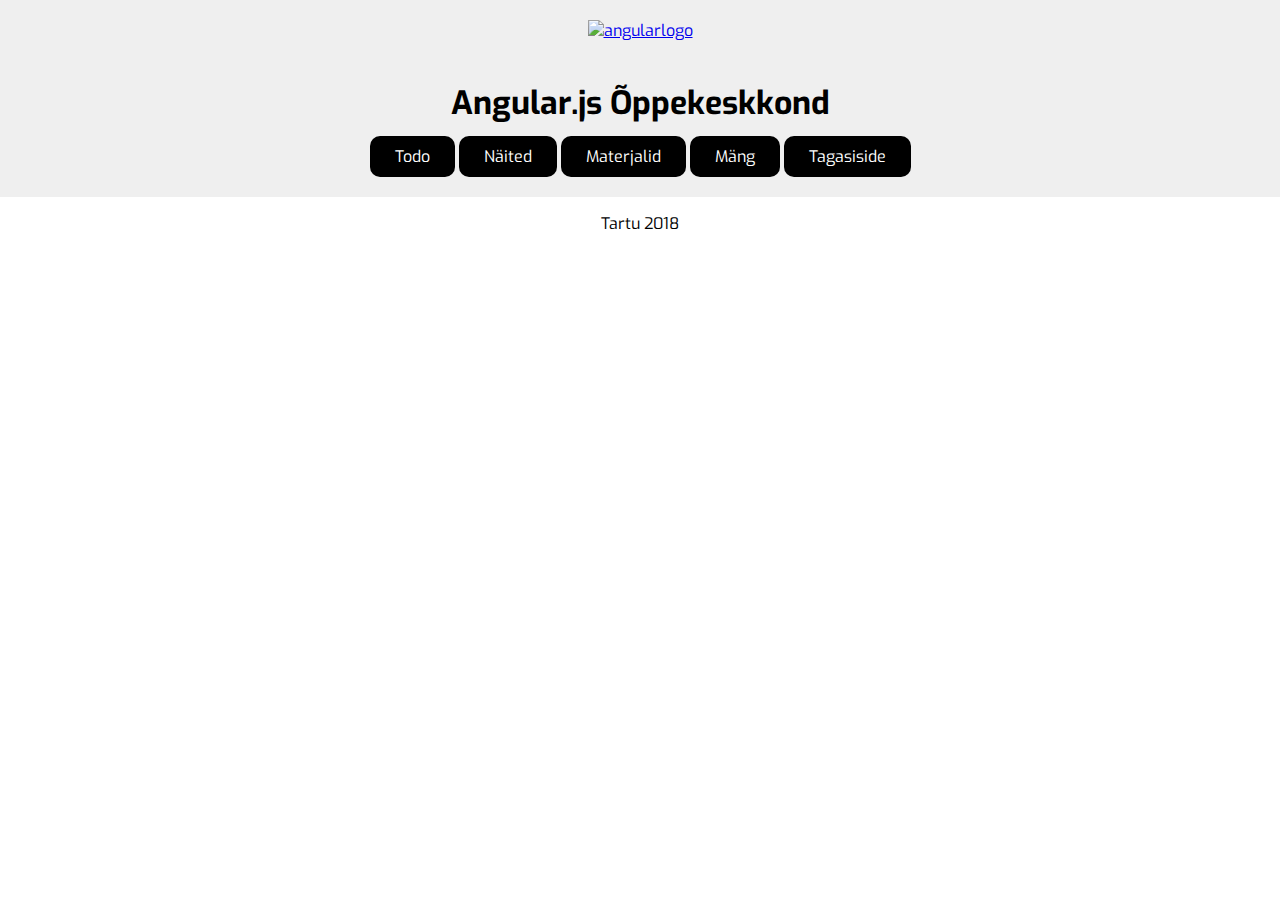
==== index.html @ d32ad257 "Added favicon" ====
<!DOCTYPE html>
<html lang="et">
    <head>
        <meta charset="UTF-8">
        <meta name="description" content="Playing around with angular;">
        <meta name="author" content="Gerli Kõiv">
        <!-- GITHUB: https://github.com/gerlik/angularJS_app -->
        <title>Avaleht</title>
        <script type="text/javascript" src="https://ajax.googleapis.com/ajax/libs/angularjs/1.4.5/angular.min.js"></script>
        <script type="text/javascript" src="https://ajax.googleapis.com/ajax/libs/angularjs/1.4.5/angular-animate.js"></script>
        
<!--        <link href="https://fonts.googleapis.com/css?family=Quicksand" rel="stylesheet">-->
        <link rel="stylesheet" href="style.css">
        <link rel="shortcut icon" href="favicon.ico"/>
    </head>
    <body>
        <div>
            <header>
               
                <a href="index.html"><img src="http://www.stickpng.com/assets/images/5847ea22cef1014c0b5e4833.png" alt="angularlogo" id="logo"></a>
                <!-- pikem logo
                <a href="index.html"><img src="https://upload.wikimedia.org/wikipedia/commons/thumb/c/ca/AngularJS_logo.svg/2000px-AngularJS_logo.svg.png" alt="angularlogo" id="logo"></a>-->
                <h1>Angular.js Õppekeskkond</h1> 
                <nav>
                    <ul>
                        <li><a href="todo.html">Todo</a></li>
                        <li><a href="example.html">Näited</a></li>
                        <li><a href="resources.html">Materjalid</a></li>
                        <li><a href="game.html">Mäng</a></li>
                        <li><a href="feedback.html">Tagasiside</a></li>
                    </ul>
                </nav>
            </header>
            <div class="content">
                
            </div>
            <footer>
                <p>Tartu 2018</p>
            </footer>
        </div> 
        <script src="myApp.js"></script>
        <script src="myCtrl.js"></script>
    </body>
</html>
---- style.css ----
/* style for angular app*/

@import url('https://fonts.googleapis.com/css?family=Quicksand');
@import url('https://fonts.googleapis.com/css?family=Exo');

body{
    padding: 50px;
    font-family: 'Exo', sans-serif;
    padding: 0;
    margin: 0;
}

header{
    text-align: center;
    background-color: #efefef;
    margin: 0;
    padding-bottom: 30px;

}

#logo{
    padding: 20px;
    width: 20px;
}

ul{
    list-style-type: none;
    margin: 0;
    padding: 0;
}

li{
    display: inline;
}

li a{
    text-decoration: none;
    padding: 10px 25px;
    background-color: black;
    color: white;
    border-radius: 10px;
    
}

li a:hover{
    
    background-color: #3f3f3f;
}

footer{
    text-align: center;
}
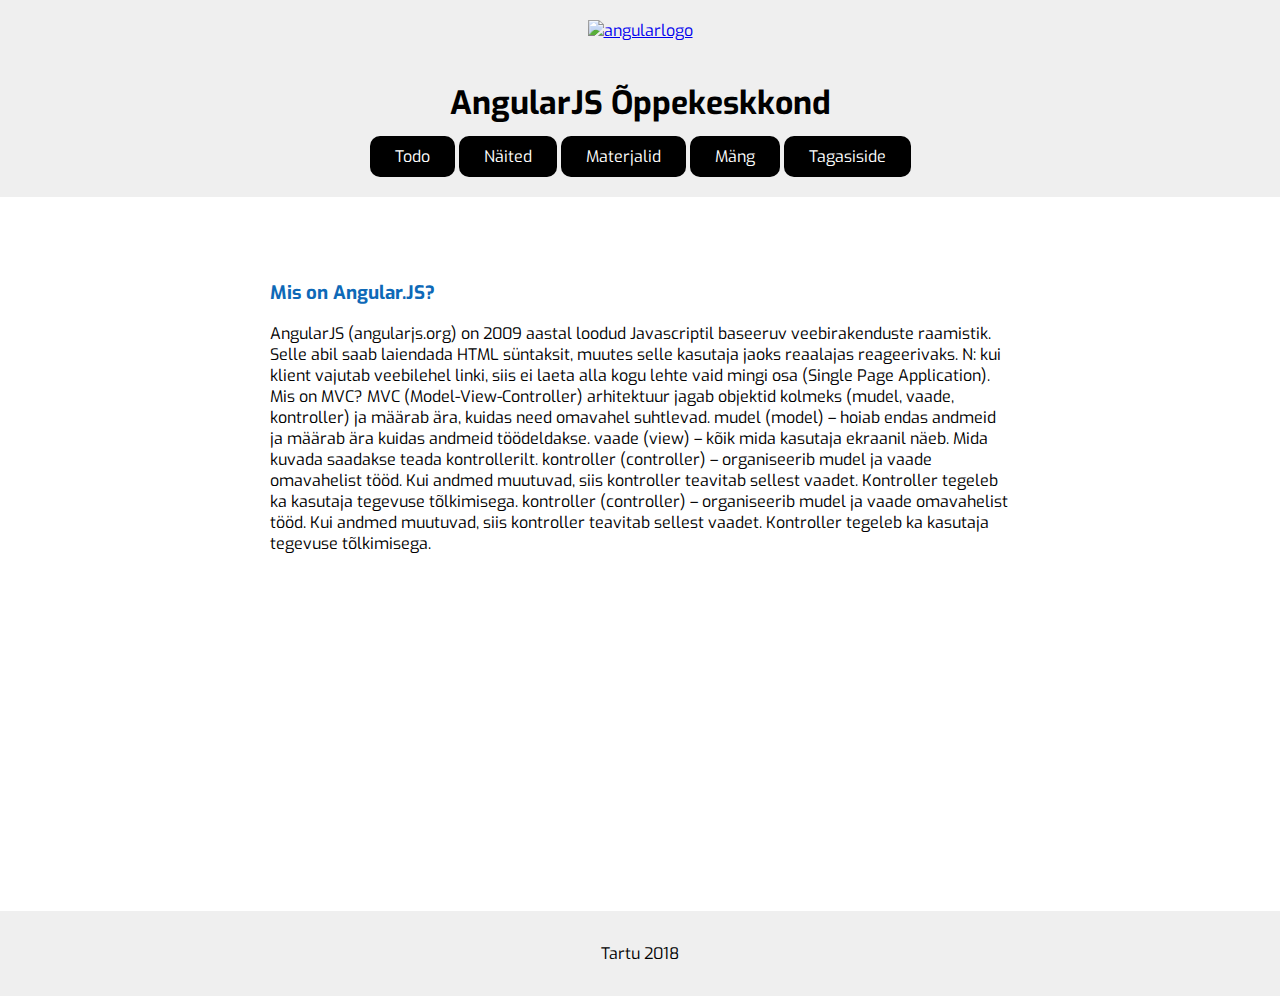
==== commit 3501330b: "Done with the simple design;" ====
--- a/index.html
+++ b/index.html
@@ -8,19 +8,19 @@
         <title>Avaleht</title>
         <script type="text/javascript" src="https://ajax.googleapis.com/ajax/libs/angularjs/1.4.5/angular.min.js"></script>
         <script type="text/javascript" src="https://ajax.googleapis.com/ajax/libs/angularjs/1.4.5/angular-animate.js"></script>
-        
-<!--        <link href="https://fonts.googleapis.com/css?family=Quicksand" rel="stylesheet">-->
+
+        <!--        <link href="https://fonts.googleapis.com/css?family=Quicksand" rel="stylesheet">-->
         <link rel="stylesheet" href="style.css">
         <link rel="shortcut icon" href="favicon.ico"/>
     </head>
     <body>
         <div>
             <header>
-               
+
                 <a href="index.html"><img src="http://www.stickpng.com/assets/images/5847ea22cef1014c0b5e4833.png" alt="angularlogo" id="logo"></a>
                 <!-- pikem logo
-                <a href="index.html"><img src="https://upload.wikimedia.org/wikipedia/commons/thumb/c/ca/AngularJS_logo.svg/2000px-AngularJS_logo.svg.png" alt="angularlogo" id="logo"></a>-->
-                <h1>Angular.js Õppekeskkond</h1> 
+<a href="index.html"><img src="https://upload.wikimedia.org/wikipedia/commons/thumb/c/ca/AngularJS_logo.svg/2000px-AngularJS_logo.svg.png" alt="angularlogo" id="logo"></a>-->
+                <h1>AngularJS Õppekeskkond</h1> 
                 <nav>
                     <ul>
                         <li><a href="todo.html">Todo</a></li>
@@ -32,9 +32,26 @@
                 </nav>
             </header>
             <div class="content">
-                
+
+                <h3>Mis on Angular.JS?</h3>
+                <p>
+                    AngularJS (angularjs.org) on 2009 aastal loodud Javascriptil baseeruv veebirakenduste raamistik. Selle abil saab laiendada HTML süntaksit, muutes selle kasutaja jaoks reaalajas reageerivaks. N:  kui klient vajutab veebilehel linki, siis ei laeta alla kogu lehte vaid mingi osa (Single Page Application).
+
+                    Mis on MVC?
+
+                    MVC (Model-View-Controller) arhitektuur jagab objektid kolmeks (mudel, vaade, kontroller) ja määrab ära, kuidas need omavahel suhtlevad. 
+
+                    
+                    mudel (model) – hoiab endas andmeid ja määrab ära kuidas andmeid töödeldakse.
+                    vaade (view) – kõik mida kasutaja ekraanil näeb. Mida kuvada saadakse teada kontrollerilt.
+                    kontroller (controller) – organiseerib mudel ja vaade omavahelist tööd. Kui andmed muutuvad, siis kontroller teavitab sellest vaadet. Kontroller tegeleb ka kasutaja tegevuse tõlkimisega.
+                    kontroller (controller) – organiseerib mudel ja vaade omavahelist tööd. Kui andmed muutuvad, siis kontroller teavitab sellest vaadet. Kontroller tegeleb ka kasutaja tegevuse tõlkimisega.
+                </p>
+
+
             </div>
             <footer>
+                
                 <p>Tartu 2018</p>
             </footer>
         </div> 
--- a/style.css
+++ b/style.css
@@ -3,11 +3,16 @@
 @import url('https://fonts.googleapis.com/css?family=Quicksand');
 @import url('https://fonts.googleapis.com/css?family=Exo');
 
+html{
+    height: 100%;
+}
 body{
-    padding: 50px;
+    
     font-family: 'Exo', sans-serif;
-    padding: 0;
+    padding-bottom: 6rem;
     margin: 0;
+    min-height: 100%;
+    position: relative;
 }
 
 header{
@@ -20,7 +25,7 @@
 
 #logo{
     padding: 20px;
-    width: 20px;
+    width: 150px;
 }
 
 ul{
@@ -47,6 +52,24 @@
     background-color: #3f3f3f;
 }
 
+.content{
+    margin: 0 auto;
+    padding-top: 64px;
+    max-width: 740px;
+    width: 94%;
+}
+
+h3 {
+    color: #0e69b7;
+}
+
 footer{
+    position: absolute;
     text-align: center;
-}+    background-color: #efefef;
+    right: 0;
+    bottom: 0;
+    left: 0;
+    padding: 1rem;
+}
+
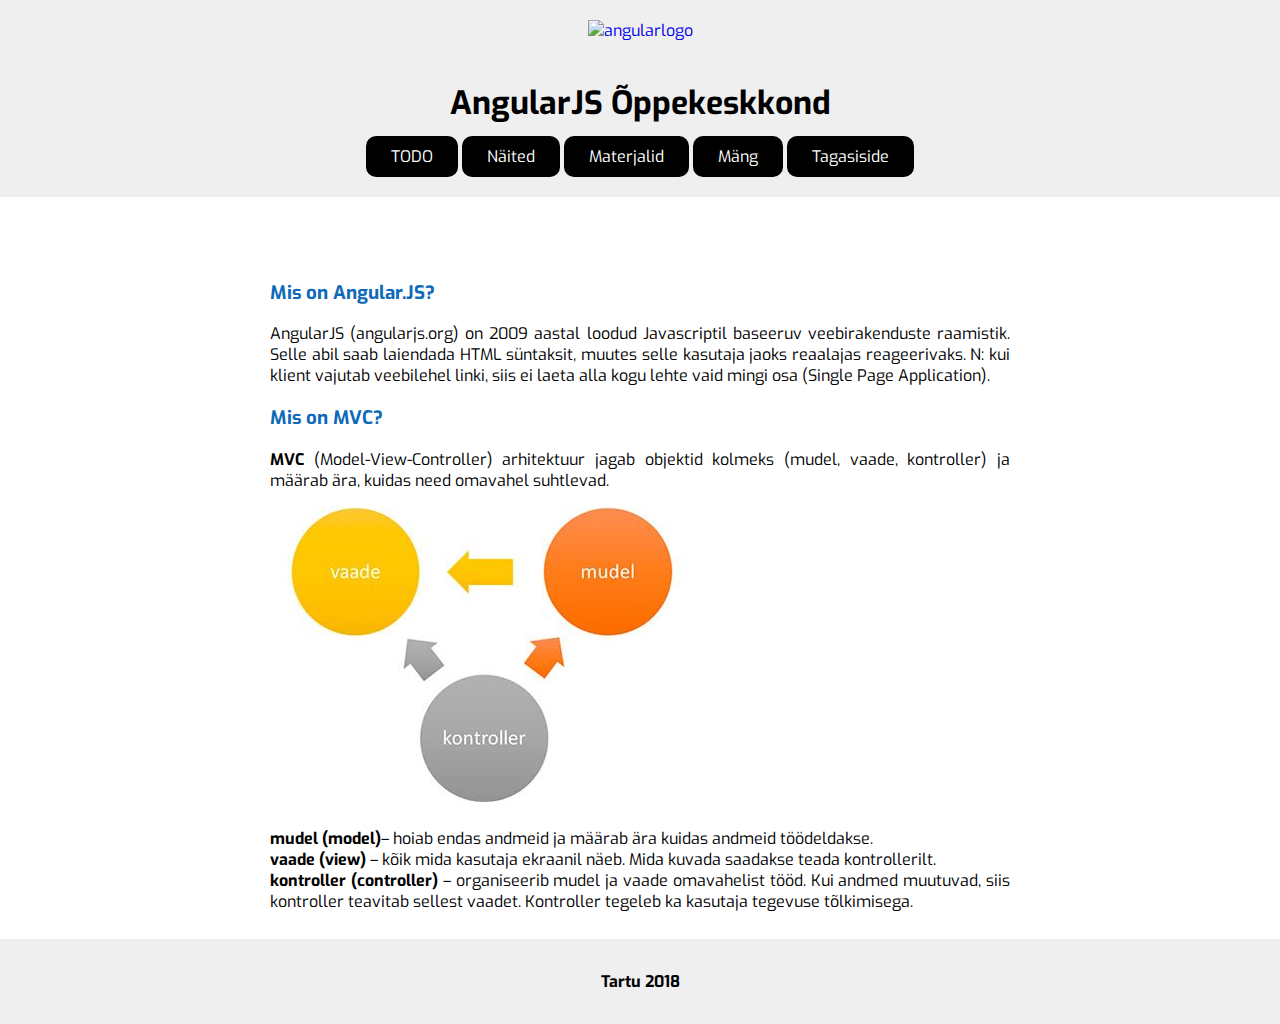
==== commit 86b7b690: "All pages available" ====
--- a/index.html
+++ b/index.html
@@ -23,7 +23,7 @@
                 <h1>AngularJS Õppekeskkond</h1> 
                 <nav>
                     <ul>
-                        <li><a href="todo.html">Todo</a></li>
+                        <li><a href="todo.html">TODO</a></li>
                         <li><a href="example.html">Näited</a></li>
                         <li><a href="resources.html">Materjalid</a></li>
                         <li><a href="game.html">Mäng</a></li>
@@ -35,24 +35,23 @@
 
                 <h3>Mis on Angular.JS?</h3>
                 <p>
-                    AngularJS (angularjs.org) on 2009 aastal loodud Javascriptil baseeruv veebirakenduste raamistik. Selle abil saab laiendada HTML süntaksit, muutes selle kasutaja jaoks reaalajas reageerivaks. N:  kui klient vajutab veebilehel linki, siis ei laeta alla kogu lehte vaid mingi osa (Single Page Application).
+                    AngularJS (angularjs.org) on 2009 aastal loodud Javascriptil baseeruv veebirakenduste raamistik. Selle abil saab laiendada HTML süntaksit, muutes selle kasutaja jaoks reaalajas reageerivaks. N:  kui klient vajutab veebilehel linki, siis ei laeta alla kogu lehte vaid mingi osa (Single Page Application).</p>
 
-                    Mis on MVC?
+                <h3>Mis on MVC?</h3>
 
-                    MVC (Model-View-Controller) arhitektuur jagab objektid kolmeks (mudel, vaade, kontroller) ja määrab ära, kuidas need omavahel suhtlevad. 
+                <p>
+                    <b>MVC</b> (Model-View-Controller) arhitektuur jagab objektid kolmeks (mudel, vaade, kontroller) ja määrab ära, kuidas need omavahel suhtlevad. </p>
+                <img src="MVC.JPG">
 
-                    
-                    mudel (model) – hoiab endas andmeid ja määrab ära kuidas andmeid töödeldakse.
-                    vaade (view) – kõik mida kasutaja ekraanil näeb. Mida kuvada saadakse teada kontrollerilt.
-                    kontroller (controller) – organiseerib mudel ja vaade omavahelist tööd. Kui andmed muutuvad, siis kontroller teavitab sellest vaadet. Kontroller tegeleb ka kasutaja tegevuse tõlkimisega.
-                    kontroller (controller) – organiseerib mudel ja vaade omavahelist tööd. Kui andmed muutuvad, siis kontroller teavitab sellest vaadet. Kontroller tegeleb ka kasutaja tegevuse tõlkimisega.
+                <p>
+                    <b>mudel (model)</b>– hoiab endas andmeid ja määrab ära kuidas andmeid töödeldakse.<br>
+                    <b>vaade (view)</b> – kõik mida kasutaja ekraanil näeb. Mida kuvada saadakse teada kontrollerilt.<br>
+                    <b>kontroller (controller)</b> – organiseerib mudel ja vaade omavahelist tööd. Kui andmed muutuvad, siis kontroller teavitab sellest vaadet. Kontroller tegeleb ka kasutaja tegevuse tõlkimisega.
                 </p>
-
 
             </div>
             <footer>
-                
-                <p>Tartu 2018</p>
+                <p><b>Tartu 2018</b></p>
             </footer>
         </div> 
         <script src="myApp.js"></script>
--- a/style.css
+++ b/style.css
@@ -47,9 +47,21 @@
     
 }
 
+a{
+    text-decoration: none;
+}
+
+a:visited{
+    color: #000;
+}
+
 li a:hover{
     
     background-color: #3f3f3f;
+}
+
+li a:visited{
+    color: #fff;
 }
 
 .content{
@@ -63,6 +75,10 @@
     color: #0e69b7;
 }
 
+.content p {
+    text-align: justify;
+}
+
 footer{
     position: absolute;
     text-align: center;
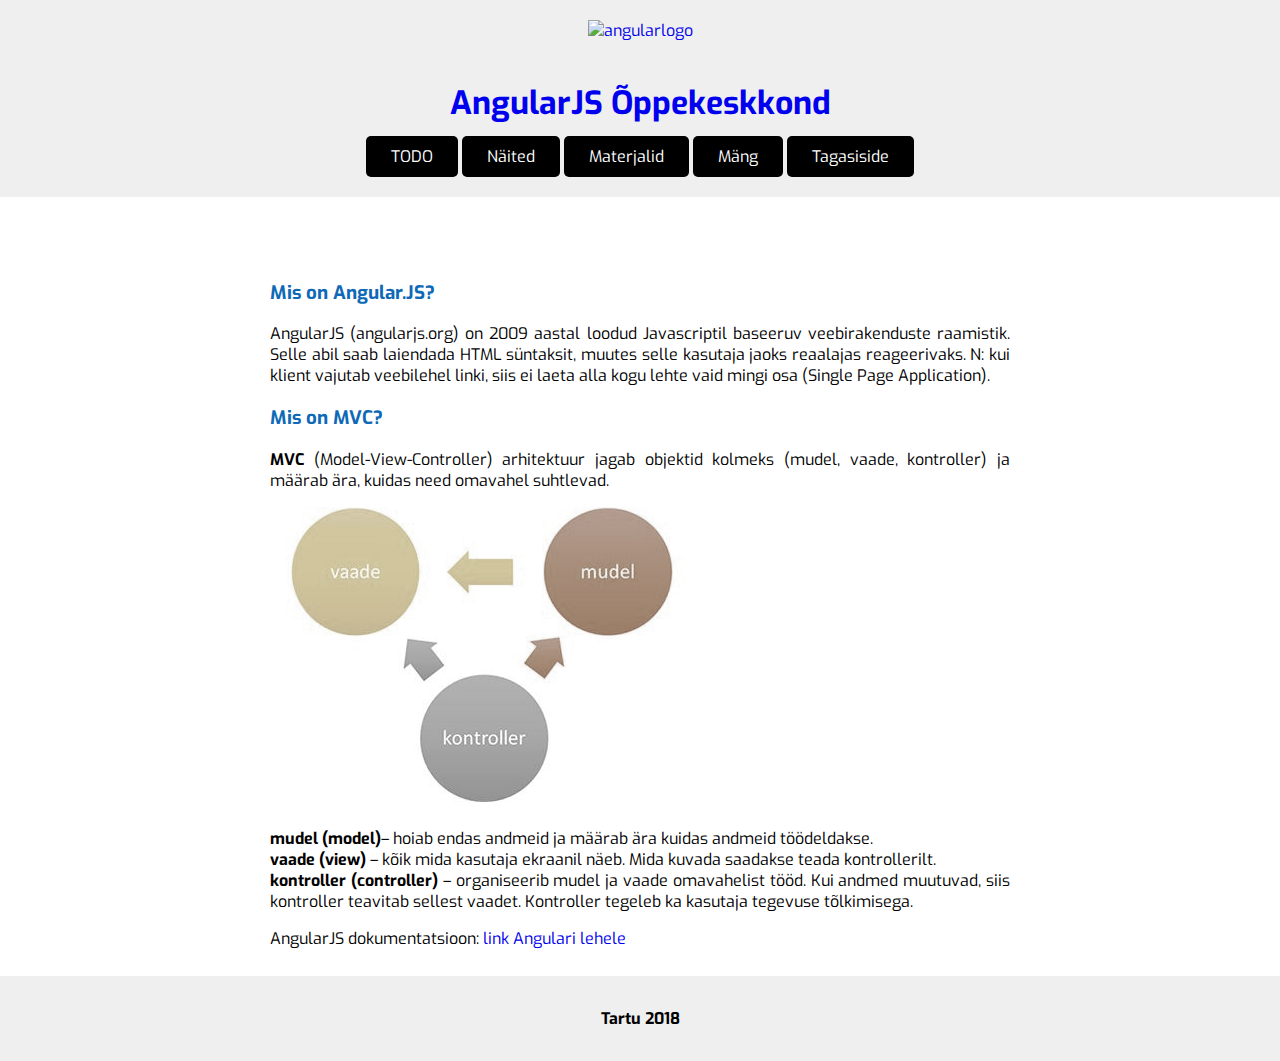
==== commit 8bd4164d: "Minor style changes; test" ====
--- a/index.html
+++ b/index.html
@@ -20,7 +20,7 @@
                 <a href="index.html"><img src="http://www.stickpng.com/assets/images/5847ea22cef1014c0b5e4833.png" alt="angularlogo" id="logo"></a>
                 <!-- pikem logo
 <a href="index.html"><img src="https://upload.wikimedia.org/wikipedia/commons/thumb/c/ca/AngularJS_logo.svg/2000px-AngularJS_logo.svg.png" alt="angularlogo" id="logo"></a>-->
-                <h1>AngularJS Õppekeskkond</h1> 
+                <a href="index.html"><h1>AngularJS Õppekeskkond</h1></a>
                 <nav>
                     <ul>
                         <li><a href="todo.html">TODO</a></li>
@@ -35,19 +35,22 @@
 
                 <h3>Mis on Angular.JS?</h3>
                 <p>
-                    AngularJS (angularjs.org) on 2009 aastal loodud Javascriptil baseeruv veebirakenduste raamistik. Selle abil saab laiendada HTML süntaksit, muutes selle kasutaja jaoks reaalajas reageerivaks. N:  kui klient vajutab veebilehel linki, siis ei laeta alla kogu lehte vaid mingi osa (Single Page Application).</p>
+                    AngularJS (angularjs.org) on 2009 aastal loodud Javascriptil baseeruv veebirakenduste raamistik. Selle abil saab laiendada HTML süntaksit, muutes selle kasutaja jaoks reaalajas reageerivaks.
+                    N:  kui klient vajutab veebilehel linki, siis ei laeta alla kogu lehte vaid mingi osa (Single Page Application).</p>
 
                 <h3>Mis on MVC?</h3>
 
                 <p>
                     <b>MVC</b> (Model-View-Controller) arhitektuur jagab objektid kolmeks (mudel, vaade, kontroller) ja määrab ära, kuidas need omavahel suhtlevad. </p>
-                <img src="MVC.JPG">
+                <img src="MVC.JPG" alt="MVC example" id="mvcimg">
 
                 <p>
                     <b>mudel (model)</b>– hoiab endas andmeid ja määrab ära kuidas andmeid töödeldakse.<br>
                     <b>vaade (view)</b> – kõik mida kasutaja ekraanil näeb. Mida kuvada saadakse teada kontrollerilt.<br>
                     <b>kontroller (controller)</b> – organiseerib mudel ja vaade omavahelist tööd. Kui andmed muutuvad, siis kontroller teavitab sellest vaadet. Kontroller tegeleb ka kasutaja tegevuse tõlkimisega.
                 </p>
+                
+                <p>AngularJS dokumentatsioon: <a href="https://docs.angularjs.org/api/">link Angulari lehele</a></p>
 
             </div>
             <footer>
--- a/style.css
+++ b/style.css
@@ -7,7 +7,7 @@
     height: 100%;
 }
 body{
-    
+
     font-family: 'Exo', sans-serif;
     padding-bottom: 6rem;
     margin: 0;
@@ -28,6 +28,16 @@
     width: 150px;
 }
 
+#mvcimg{
+    -webkit-filter: grayscale(80%); /* Safari 6.0 - 9.0 */
+    filter: grayscale(80%);
+    /*width: 50%;*/
+}
+
+#pikklogo{
+    width: 20%;
+}
+
 ul{
     list-style-type: none;
     margin: 0;
@@ -43,8 +53,8 @@
     padding: 10px 25px;
     background-color: black;
     color: white;
-    border-radius: 10px;
-    
+    border-radius: 5px;
+
 }
 
 a{
@@ -56,7 +66,7 @@
 }
 
 li a:hover{
-    
+
     background-color: #3f3f3f;
 }
 
@@ -79,6 +89,10 @@
     text-align: justify;
 }
 
+.todo{
+    text-align: center;
+}
+
 footer{
     position: absolute;
     text-align: center;
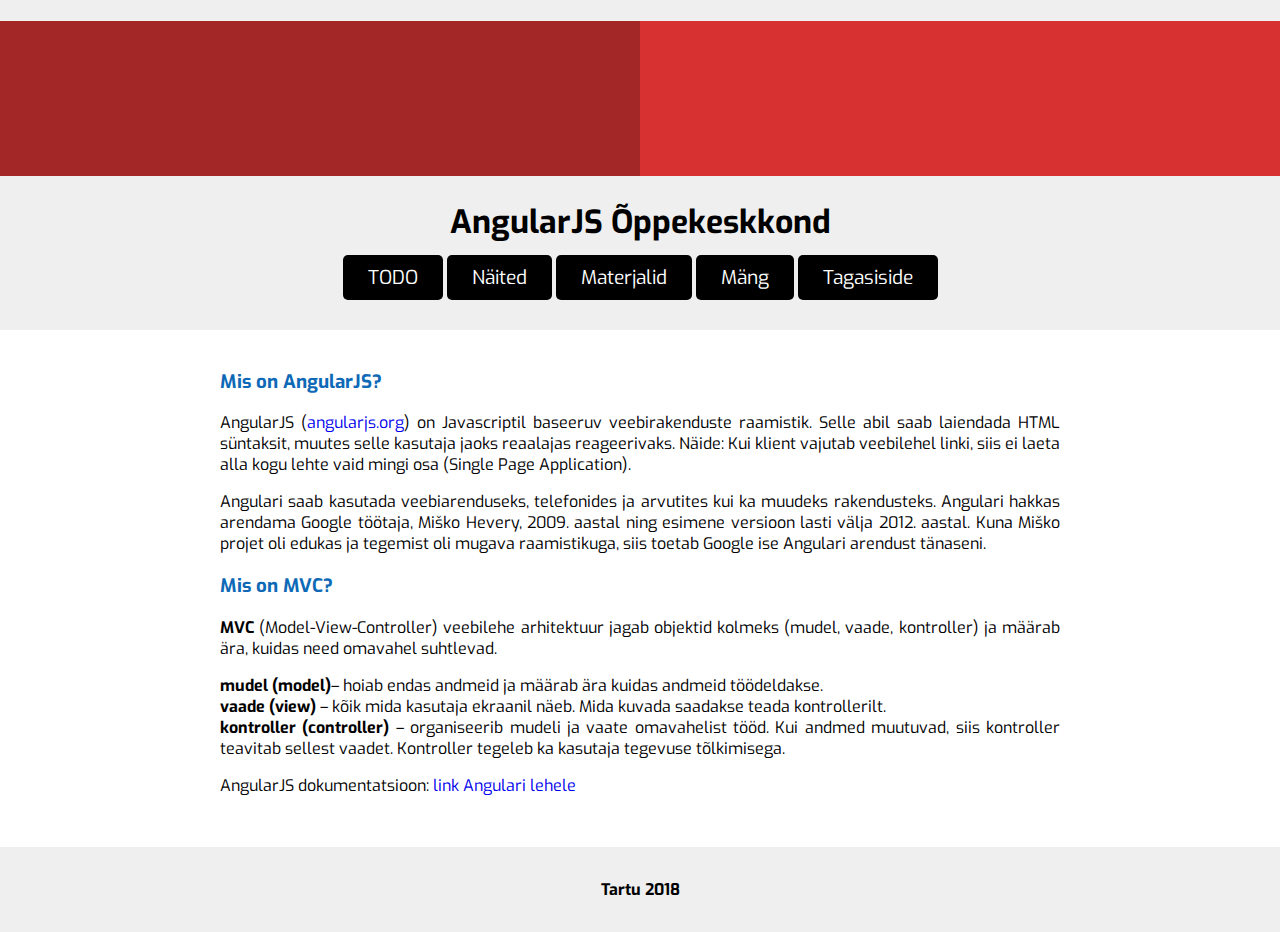
==== commit 3fa13d5d: "Made style more interesting" ====
--- a/index.html
+++ b/index.html
@@ -16,8 +16,11 @@
     <body>
         <div>
             <header>
-
-                <a href="index.html"><img src="http://www.stickpng.com/assets/images/5847ea22cef1014c0b5e4833.png" alt="angularlogo" id="logo"></a>
+                <div class="left">
+                </div>
+                <div class="right">
+                    <a href="index.html"><img src="http://www.stickpng.com/assets/images/5847ea22cef1014c0b5e4833.png" alt="angularlogo" id="logo"></a>
+                </div>
                 <!-- pikem logo
 <a href="index.html"><img src="https://upload.wikimedia.org/wikipedia/commons/thumb/c/ca/AngularJS_logo.svg/2000px-AngularJS_logo.svg.png" alt="angularlogo" id="logo"></a>-->
                 <a href="index.html"><h1>AngularJS Õppekeskkond</h1></a>
@@ -31,25 +34,28 @@
                     </ul>
                 </nav>
             </header>
+
             <div class="content">
 
-                <h3>Mis on Angular.JS?</h3>
+                <h3>Mis on AngularJS?</h3>
                 <p>
-                    AngularJS (angularjs.org) on 2009 aastal loodud Javascriptil baseeruv veebirakenduste raamistik. Selle abil saab laiendada HTML süntaksit, muutes selle kasutaja jaoks reaalajas reageerivaks.
-                    N:  kui klient vajutab veebilehel linki, siis ei laeta alla kogu lehte vaid mingi osa (Single Page Application).</p>
+                    AngularJS (<a href="https://angularjs.org/">angularjs.org</a>) on Javascriptil baseeruv veebirakenduste raamistik. Selle abil saab laiendada HTML süntaksit, muutes selle kasutaja jaoks reaalajas reageerivaks.
+                    Näide: Kui klient vajutab veebilehel linki, siis ei laeta alla kogu lehte vaid mingi osa (Single Page Application).</p>
+
+                <p>
+                    Angulari saab kasutada veebiarenduseks, telefonides ja arvutites kui ka muudeks rakendusteks. Angulari hakkas arendama Google töötaja, Miško Hevery, 2009. aastal ning esimene versioon lasti välja 2012. aastal. Kuna Miško projet oli edukas ja tegemist oli mugava raamistikuga, siis toetab Google ise Angulari arendust tänaseni.</p>
 
                 <h3>Mis on MVC?</h3>
 
                 <p>
-                    <b>MVC</b> (Model-View-Controller) arhitektuur jagab objektid kolmeks (mudel, vaade, kontroller) ja määrab ära, kuidas need omavahel suhtlevad. </p>
-                <img src="MVC.JPG" alt="MVC example" id="mvcimg">
+                    <b>MVC</b> (Model-View-Controller) veebilehe arhitektuur jagab objektid kolmeks (mudel, vaade, kontroller) ja määrab ära, kuidas need omavahel suhtlevad. </p>
 
                 <p>
                     <b>mudel (model)</b>– hoiab endas andmeid ja määrab ära kuidas andmeid töödeldakse.<br>
                     <b>vaade (view)</b> – kõik mida kasutaja ekraanil näeb. Mida kuvada saadakse teada kontrollerilt.<br>
-                    <b>kontroller (controller)</b> – organiseerib mudel ja vaade omavahelist tööd. Kui andmed muutuvad, siis kontroller teavitab sellest vaadet. Kontroller tegeleb ka kasutaja tegevuse tõlkimisega.
+                    <b>kontroller (controller)</b> – organiseerib mudeli ja vaate omavahelist tööd. Kui andmed muutuvad, siis kontroller teavitab sellest vaadet. Kontroller tegeleb ka kasutaja tegevuse tõlkimisega.
                 </p>
-                
+
                 <p>AngularJS dokumentatsioon: <a href="https://docs.angularjs.org/api/">link Angulari lehele</a></p>
 
             </div>
--- a/style.css
+++ b/style.css
@@ -1,4 +1,4 @@
-/* style for angular app*/
+/* style for angular app */
 
 @import url('https://fonts.googleapis.com/css?family=Quicksand');
 @import url('https://fonts.googleapis.com/css?family=Exo');
@@ -7,9 +7,7 @@
     height: 100%;
 }
 body{
-
     font-family: 'Exo', sans-serif;
-    padding-bottom: 6rem;
     margin: 0;
     min-height: 100%;
     position: relative;
@@ -18,24 +16,23 @@
 header{
     text-align: center;
     background-color: #efefef;
-    margin: 0;
-    padding-bottom: 30px;
-
+    margin: 0 auto;
+    padding: 0;
+    position: relative;
+    float: left;
+    width: 100%;
+    min-height: 330px;
 }
 
 #logo{
-    padding: 20px;
-    width: 150px;
-}
-
-#mvcimg{
-    -webkit-filter: grayscale(80%); /* Safari 6.0 - 9.0 */
-    filter: grayscale(80%);
-    /*width: 50%;*/
-}
-
-#pikklogo{
-    width: 20%;
+    position: absolute;
+    padding-top: -20px;
+    width: 130px;
+    left:0;
+    top: -100px;
+    bottom:0;
+    right:0;
+    margin:auto;    
 }
 
 ul{
@@ -46,6 +43,7 @@
 
 li{
     display: inline;
+    font-size: 120%;
 }
 
 li a{
@@ -61,12 +59,25 @@
     text-decoration: none;
 }
 
+h1 {
+    padding-top: 180px;
+    color: #000;
+    font-weight: bold;
+}
+
+h3 {
+    color: #0e69b7;
+}
+
+a:active{
+    color: #8a4090;
+}
+
 a:visited{
-    color: #000;
+    color: #8a4090;
 }
 
 li a:hover{
-
     background-color: #3f3f3f;
 }
 
@@ -76,13 +87,10 @@
 
 .content{
     margin: 0 auto;
-    padding-top: 64px;
-    max-width: 740px;
+    padding-top: 350px;
+    padding-bottom: 120px;
+    max-width: 840px;
     width: 94%;
-}
-
-h3 {
-    color: #0e69b7;
 }
 
 .content p {
@@ -103,3 +111,16 @@
     padding: 1rem;
 }
 
+.left{
+    width: 50%;
+    height: 155px;
+    float: left;
+    background-color: #a42727;
+}
+
+.right{
+    width: 50%;
+    height: 155px;
+    float: left;
+    background-color: #d73131;
+}
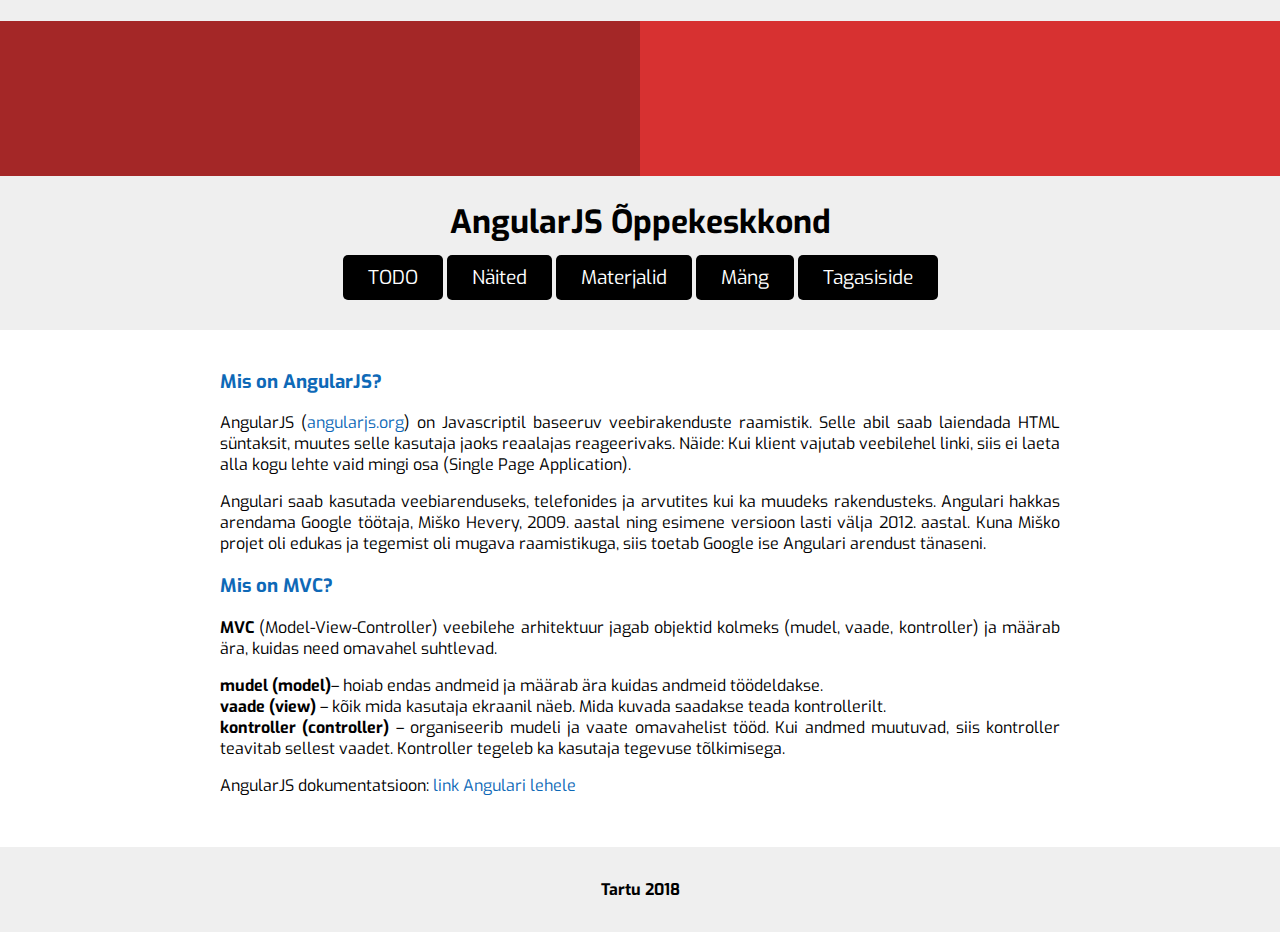
==== commit 660f8739: "Feedback form, CSS" ====
--- a/index.html
+++ b/index.html
@@ -1,69 +1,76 @@
 <!DOCTYPE html>
 <html lang="et">
-    <head>
-        <meta charset="UTF-8">
-        <meta name="description" content="Playing around with angular;">
-        <meta name="author" content="Gerli Kõiv">
-        <!-- GITHUB: https://github.com/gerlik/angularJS_app -->
-        <title>Avaleht</title>
-        <script type="text/javascript" src="https://ajax.googleapis.com/ajax/libs/angularjs/1.4.5/angular.min.js"></script>
-        <script type="text/javascript" src="https://ajax.googleapis.com/ajax/libs/angularjs/1.4.5/angular-animate.js"></script>
 
-        <!--        <link href="https://fonts.googleapis.com/css?family=Quicksand" rel="stylesheet">-->
-        <link rel="stylesheet" href="style.css">
-        <link rel="shortcut icon" href="favicon.ico"/>
-    </head>
-    <body>
-        <div>
-            <header>
-                <div class="left">
-                </div>
-                <div class="right">
-                    <a href="index.html"><img src="http://www.stickpng.com/assets/images/5847ea22cef1014c0b5e4833.png" alt="angularlogo" id="logo"></a>
-                </div>
-                <!-- pikem logo
+<head>
+    <meta charset="UTF-8">
+    <meta name="description" content="Playing around with angular;">
+    <meta name="author" content="Gerli Kõiv">
+    <meta name="viewport" content="width=device-width, initial-scale=1">
+    <!-- GITHUB: https://github.com/gerlik/angularJS_app -->
+    <title>Avaleht</title>
+    <script type="text/javascript" src="https://ajax.googleapis.com/ajax/libs/angularjs/1.4.5/angular.min.js"></script>
+    <script type="text/javascript" src="https://ajax.googleapis.com/ajax/libs/angularjs/1.4.5/angular-animate.js"></script>
+
+    <!--        <link href="https://fonts.googleapis.com/css?family=Quicksand" rel="stylesheet">-->
+    <link rel="stylesheet" href="style.css">
+    <link rel="stylesheet" href="https://cdnjs.cloudflare.com/ajax/libs/font-awesome/4.7.0/css/font-awesome.min.css">
+    <link rel="shortcut icon" href="favicon.ico" />
+</head>
+
+<body>
+    <div>
+        <header>
+            <div class="left">
+            </div>
+            <div class="right">
+                <a href="index.html"><img src="http://www.stickpng.com/assets/images/5847ea22cef1014c0b5e4833.png" alt="angularlogo" id="logo"></a>
+            </div>
+            <!-- pikem logo
 <a href="index.html"><img src="https://upload.wikimedia.org/wikipedia/commons/thumb/c/ca/AngularJS_logo.svg/2000px-AngularJS_logo.svg.png" alt="angularlogo" id="logo"></a>-->
-                <a href="index.html"><h1>AngularJS Õppekeskkond</h1></a>
-                <nav>
-                    <ul>
-                        <li><a href="todo.html">TODO</a></li>
-                        <li><a href="example.html">Näited</a></li>
-                        <li><a href="resources.html">Materjalid</a></li>
-                        <li><a href="game.html">Mäng</a></li>
-                        <li><a href="feedback.html">Tagasiside</a></li>
-                    </ul>
-                </nav>
-            </header>
+            <a href="index.html">
+                <h1>AngularJS Õppekeskkond</h1>
+            </a>
+            <nav>
+                <ul>
+                    <li><a href="todo.html">TODO</a></li>
+                    <li><a href="example.html">Näited</a></li>
+                    <li><a href="resources.html">Materjalid</a></li>
+                    <li><a href="game.html">Mäng</a></li>
+                    <li><a href="feedback.html">Tagasiside</a></li>
+                </ul>
+            </nav>
+        </header>
 
-            <div class="content">
+        <div class="content">
 
-                <h3>Mis on AngularJS?</h3>
-                <p>
-                    AngularJS (<a href="https://angularjs.org/">angularjs.org</a>) on Javascriptil baseeruv veebirakenduste raamistik. Selle abil saab laiendada HTML süntaksit, muutes selle kasutaja jaoks reaalajas reageerivaks.
-                    Näide: Kui klient vajutab veebilehel linki, siis ei laeta alla kogu lehte vaid mingi osa (Single Page Application).</p>
+            <h3>Mis on AngularJS?</h3>
+            <p>
+                AngularJS (<a href="https://angularjs.org/">angularjs.org</a>) on Javascriptil baseeruv veebirakenduste raamistik. Selle abil saab laiendada HTML süntaksit, muutes selle kasutaja jaoks reaalajas reageerivaks.
+                Näide: Kui klient vajutab veebilehel linki, siis ei laeta alla kogu lehte vaid mingi osa (Single Page Application).</p>
 
-                <p>
-                    Angulari saab kasutada veebiarenduseks, telefonides ja arvutites kui ka muudeks rakendusteks. Angulari hakkas arendama Google töötaja, Miško Hevery, 2009. aastal ning esimene versioon lasti välja 2012. aastal. Kuna Miško projet oli edukas ja tegemist oli mugava raamistikuga, siis toetab Google ise Angulari arendust tänaseni.</p>
+            <p>
+                Angulari saab kasutada veebiarenduseks, telefonides ja arvutites kui ka muudeks rakendusteks. Angulari hakkas arendama Google töötaja, Miško Hevery, 2009. aastal ning esimene versioon lasti välja 2012. aastal. Kuna Miško projet oli edukas ja tegemist oli mugava raamistikuga, siis toetab Google ise Angulari arendust tänaseni.</p>
 
-                <h3>Mis on MVC?</h3>
+            <h3>Mis on MVC?</h3>
 
-                <p>
-                    <b>MVC</b> (Model-View-Controller) veebilehe arhitektuur jagab objektid kolmeks (mudel, vaade, kontroller) ja määrab ära, kuidas need omavahel suhtlevad. </p>
+            <p>
+                <b>MVC</b> (Model-View-Controller) veebilehe arhitektuur jagab objektid kolmeks (mudel, vaade, kontroller) ja määrab ära, kuidas need omavahel suhtlevad. </p>
 
-                <p>
-                    <b>mudel (model)</b>– hoiab endas andmeid ja määrab ära kuidas andmeid töödeldakse.<br>
-                    <b>vaade (view)</b> – kõik mida kasutaja ekraanil näeb. Mida kuvada saadakse teada kontrollerilt.<br>
-                    <b>kontroller (controller)</b> – organiseerib mudeli ja vaate omavahelist tööd. Kui andmed muutuvad, siis kontroller teavitab sellest vaadet. Kontroller tegeleb ka kasutaja tegevuse tõlkimisega.
-                </p>
+            <p>
+                <b>mudel (model)</b>– hoiab endas andmeid ja määrab ära kuidas andmeid töödeldakse.<br>
+                <b>vaade (view)</b> – kõik mida kasutaja ekraanil näeb. Mida kuvada saadakse teada kontrollerilt.<br>
+                <b>kontroller (controller)</b> – organiseerib mudeli ja vaate omavahelist tööd. Kui andmed muutuvad, siis kontroller teavitab sellest vaadet. Kontroller tegeleb ka kasutaja tegevuse tõlkimisega.
+            </p>
 
-                <p>AngularJS dokumentatsioon: <a href="https://docs.angularjs.org/api/">link Angulari lehele</a></p>
+            <p>AngularJS dokumentatsioon: <a href="https://docs.angularjs.org/api/">link Angulari lehele</a></p>
 
-            </div>
-            <footer>
-                <p><b>Tartu 2018</b></p>
-            </footer>
-        </div> 
-        <script src="myApp.js"></script>
-        <script src="myCtrl.js"></script>
-    </body>
-</html>+        </div>
+        <footer>
+            <p><b>Tartu 2018</b></p>
+        </footer>
+    </div>
+    <script src="myApp.js"></script>
+    <script src="myCtrl.js"></script>
+</body>
+
+</html>
--- a/style.css
+++ b/style.css
@@ -3,17 +3,19 @@
 @import url('https://fonts.googleapis.com/css?family=Quicksand');
 @import url('https://fonts.googleapis.com/css?family=Exo');
 
-html{
+/* BASIC STYLE; FRONT PAGE; NAVBAR-HEADER-FOOTER */
+html {
     height: 100%;
 }
-body{
+
+body {
     font-family: 'Exo', sans-serif;
     margin: 0;
     min-height: 100%;
     position: relative;
 }
 
-header{
+header {
     text-align: center;
     background-color: #efefef;
     margin: 0 auto;
@@ -24,38 +26,38 @@
     min-height: 330px;
 }
 
-#logo{
+#logo {
     position: absolute;
     padding-top: -20px;
     width: 130px;
-    left:0;
+    left: 0;
     top: -100px;
-    bottom:0;
-    right:0;
-    margin:auto;    
-}
-
-ul{
+    bottom: 0;
+    right: 0;
+    margin: auto;
+}
+
+ul {
     list-style-type: none;
     margin: 0;
     padding: 0;
 }
 
-li{
+li {
     display: inline;
     font-size: 120%;
 }
 
-li a{
+nav a {
     text-decoration: none;
-    padding: 10px 25px;
     background-color: black;
     color: white;
     border-radius: 5px;
-
-}
-
-a{
+    text-align: center;
+    padding: 10px 25px;
+}
+
+a {
     text-decoration: none;
 }
 
@@ -69,23 +71,23 @@
     color: #0e69b7;
 }
 
-a:active{
-    color: #8a4090;
-}
-
-a:visited{
-    color: #8a4090;
-}
-
-li a:hover{
+a:active {
+    color: #0e69b7;
+}
+
+a:visited {
+    color: #848484;
+}
+
+li a:hover {
     background-color: #3f3f3f;
 }
 
-li a:visited{
+li a:visited {
     color: #fff;
 }
 
-.content{
+.content {
     margin: 0 auto;
     padding-top: 350px;
     padding-bottom: 120px;
@@ -97,11 +99,7 @@
     text-align: justify;
 }
 
-.todo{
-    text-align: center;
-}
-
-footer{
+footer {
     position: absolute;
     text-align: center;
     background-color: #efefef;
@@ -111,16 +109,150 @@
     padding: 1rem;
 }
 
-.left{
+.left {
     width: 50%;
     height: 155px;
     float: left;
     background-color: #a42727;
 }
 
-.right{
+.right {
     width: 50%;
     height: 155px;
     float: left;
     background-color: #d73131;
 }
+
+.content a {
+    color: #0e69b7;
+}
+
+/* TODO LIST */
+.tasklist {
+    width: 100%;
+    min-width: 250px;
+    text-align: justify;
+    font-size: 110%;
+}
+
+input[type='checkbox'] {
+    height: 20px;
+    width: 20px;
+    cursor: pointer;
+}
+
+input[type='text'] {
+    margin: 5px;
+    padding: 5px;
+    height: 20px;
+    width: 100%;
+    font-size: 100%;
+    font-family: 'Exo', sans-serif;
+}
+
+.input-form button {
+    padding: 10px 20px;
+    border: 0px;
+    background-color: #000;
+    color: #fff;
+    border-radius: 5px;
+    font-family: 'Exo', sans-serif;
+    margin: 5px;
+    text-transform: uppercase;
+}
+
+.checkmark {
+    text-align: justify;
+}
+
+.done {
+    text-decoration: line-through;
+}
+
+/* EXAMPLES */
+
+
+/* RESOURCES */
+table {
+    border-collapse: collapse;
+    width: 100%;
+    border-radius: 5px;
+    overflow: hidden;
+}
+
+th,
+td {
+    text-align: left;
+    padding: 8px;
+    border-bottom: 1px solid #ddd;
+}
+
+th {
+    background-color: #a42727;
+    color: white;
+    padding: 10px;
+}
+
+tr:hover {
+    background-color: #efefef;
+}
+
+.resources a {
+    color: #8a4090;
+}
+
+.resources a:visited {
+    color: #848484;
+}
+
+/* THE GAME */
+
+
+
+
+/* FEEDBACK */
+button[type=submit]{
+    background-color: #000;
+    color: white;
+    padding: 12px 50px;
+    border: none;
+    border-radius: 5px;
+    cursor: pointer;
+    margin: 0 auto;
+    text-align: center;
+    display: block;
+    font-family: 'Exo', sans-serif;
+}
+
+button[type=submit]:hover {
+    background-color: #3f3f3f;
+}
+
+.feedback label {
+    padding: 5px;
+    border: 1px;
+}
+
+.feedback input, #email {
+    border-radius: 5px;
+    font-family: 'Exo', sans-serif;
+    width: 100%;
+    margin: 5px;
+    padding: 5px;
+    font-size: 100%;
+}
+
+textarea {
+    min-height: 100px;
+    width: 100%;
+    resize: vertical;
+    font-family: 'Exo', sans-serif;
+    font-size: 100%;
+    border-radius: 5px;
+    margin: 5px;
+    padding: 5px;
+}
+
+.feedback h3 {
+    padding: 5px;
+}
